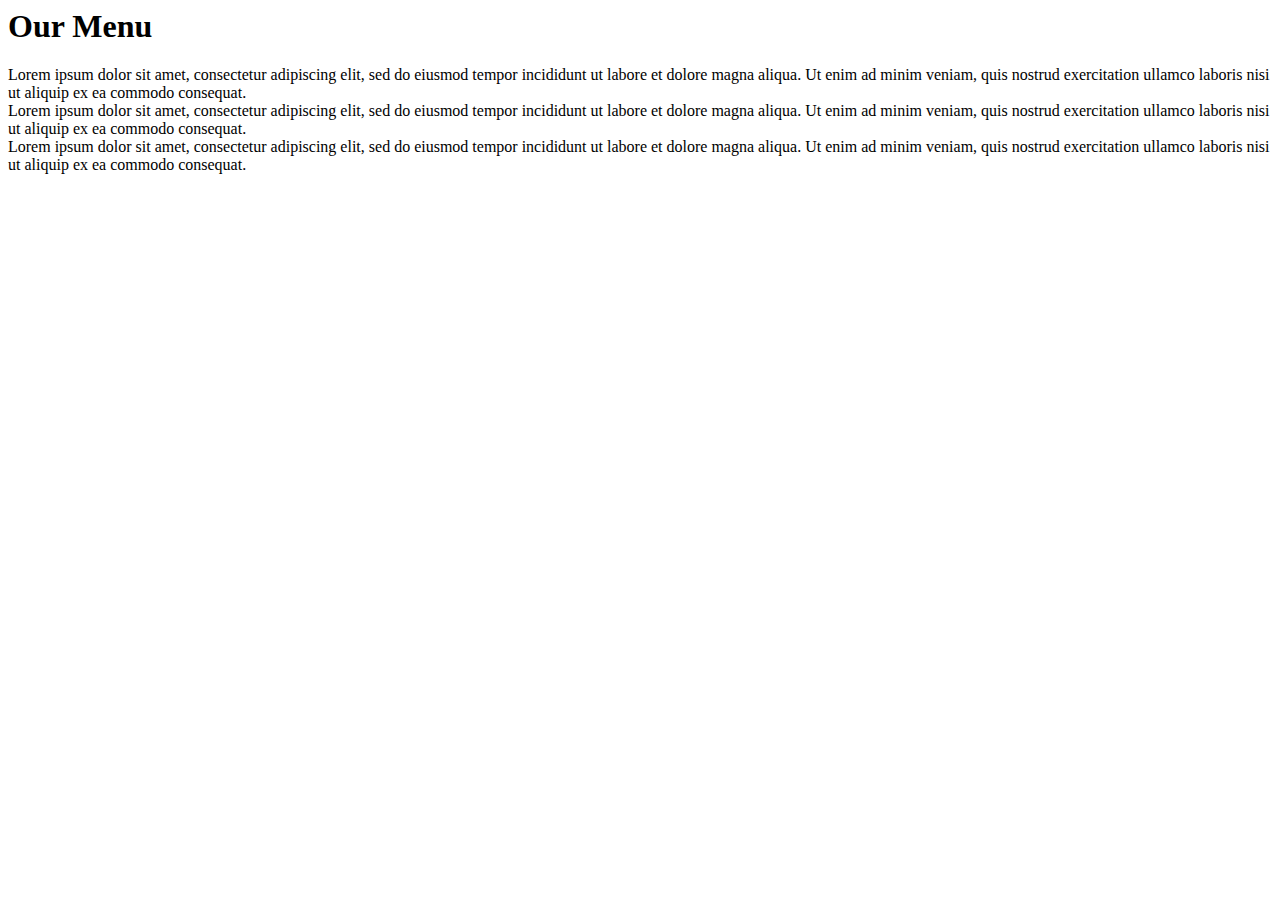
==== module2-solution/index.html @ f846b693 "Create index.html" ====
<html>
<head>
	<meta charset="utf-8">
	<meta http-equiv="X-UA-Compatible" content="IE=edge">
	<title>Assignment 2</title>
	<link rel="stylesheet" href="assignment-2.css">
	<style>
	*{
		box-sizing: border-box;
	}
	</style>
</head>
<body>
<h1>Our Menu</h1>
<div>
	<div>Lorem ipsum dolor sit amet, consectetur adipiscing elit, sed do eiusmod tempor incididunt ut labore et dolore magna aliqua. Ut enim ad minim veniam, quis nostrud exercitation ullamco laboris nisi ut aliquip ex ea commodo consequat.</div>
	<div>Lorem ipsum dolor sit amet, consectetur adipiscing elit, sed do eiusmod tempor incididunt ut labore et dolore magna aliqua. Ut enim ad minim veniam, quis nostrud exercitation ullamco laboris nisi ut aliquip ex ea commodo consequat.</div>
	<div>Lorem ipsum dolor sit amet, consectetur adipiscing elit, sed do eiusmod tempor incididunt ut labore et dolore magna aliqua. Ut enim ad minim veniam, quis nostrud exercitation ullamco laboris nisi ut aliquip ex ea commodo consequat.</div>
</div>
</body>
</html>
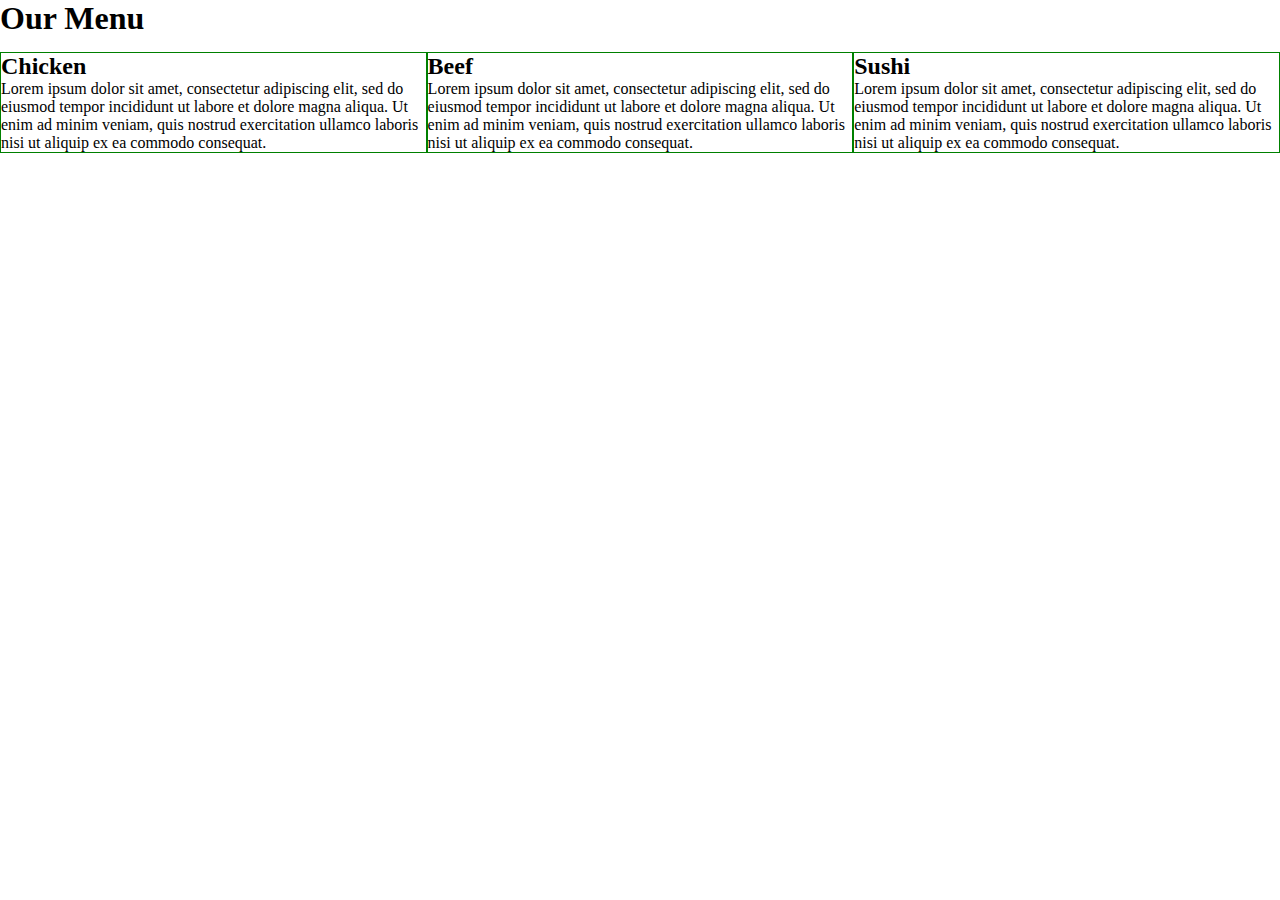
==== commit f6892d92: "Update index.html" ====
--- a/module2-solution/index.html
+++ b/module2-solution/index.html
@@ -3,19 +3,28 @@
 	<meta charset="utf-8">
 	<meta http-equiv="X-UA-Compatible" content="IE=edge">
 	<title>Assignment 2</title>
-	<link rel="stylesheet" href="assignment-2.css">
+	<link rel="stylesheet" href="css/style.css">
 	<style>
 	*{
-		box-sizing: border-box;
+	box-sizing: border-box;
+  	margin: 0;
+  	padding: 0;
 	}
 	</style>
 </head>
 <body>
 <h1>Our Menu</h1>
-<div>
-	<div>Lorem ipsum dolor sit amet, consectetur adipiscing elit, sed do eiusmod tempor incididunt ut labore et dolore magna aliqua. Ut enim ad minim veniam, quis nostrud exercitation ullamco laboris nisi ut aliquip ex ea commodo consequat.</div>
-	<div>Lorem ipsum dolor sit amet, consectetur adipiscing elit, sed do eiusmod tempor incididunt ut labore et dolore magna aliqua. Ut enim ad minim veniam, quis nostrud exercitation ullamco laboris nisi ut aliquip ex ea commodo consequat.</div>
-	<div>Lorem ipsum dolor sit amet, consectetur adipiscing elit, sed do eiusmod tempor incididunt ut labore et dolore magna aliqua. Ut enim ad minim veniam, quis nostrud exercitation ullamco laboris nisi ut aliquip ex ea commodo consequat.</div>
+<div class="col-lg-4 col-md-6 col-sm-12">
+	<h2 id="p1">Chicken</h2>
+		Lorem ipsum dolor sit amet, consectetur adipiscing elit, sed do eiusmod tempor incididunt ut labore et dolore magna aliqua. Ut enim ad minim veniam, quis nostrud exercitation ullamco laboris nisi ut aliquip ex ea commodo consequat.
+		</div>
+<div class="col-lg-4 col-md-6 col-sm-12">
+	<h2 id="p2">Beef</h2>
+	Lorem ipsum dolor sit amet, consectetur adipiscing elit, sed do eiusmod tempor incididunt ut labore et dolore magna aliqua. Ut enim ad minim veniam, quis nostrud exercitation ullamco laboris nisi ut aliquip ex ea commodo consequat.
+	</div>
+<div class="col-lg-4 col-md-12 col-sm-12">
+	<h2 id="p3">Sushi</h2>
+	Lorem ipsum dolor sit amet, consectetur adipiscing elit, sed do eiusmod tempor incididunt ut labore et dolore magna aliqua. Ut enim ad minim veniam, quis nostrud exercitation ullamco laboris nisi ut aliquip ex ea commodo consequat.
 </div>
 </body>
 </html>
--- a/module2-solution/css/style.css
+++ b/module2-solution/css/style.css
@@ -0,0 +1,150 @@
+h1 {
+  margin-bottom: 15px;
+}
+
+p {
+  border: 1px solid black;
+  background-color: #A52A2A;
+  width: 90%;
+  height: 150px;
+  margin-right: auto;
+  margin-left: auto;
+  font-family: Helvetica;
+  color: white;
+}
+
+/* Simple Responsive Framework. */
+.row {
+  width: 100%;
+}
+
+/********** Large devices only **********/
+@media (min-width: 1200px) {
+  .col-lg-1, .col-lg-2, .col-lg-3, .col-lg-4, .col-lg-5, .col-lg-6, .col-lg-7, .col-lg-8, .col-lg-9, .col-lg-10, .col-lg-11, .col-lg-12 {
+    float: left;
+    border: 1px solid green;
+  }
+  .col-lg-1 {
+    width: 8.33%;
+  }
+  .col-lg-2 {
+    width: 16.66%;
+  }
+  .col-lg-3 {
+    width: 25%;
+  }
+  .col-lg-4 {
+    width: 33.33%;
+  }
+  .col-lg-5 {
+    width: 41.66%;
+  }
+  .col-lg-6 {
+    width: 50%;
+  }
+  .col-lg-7 {
+    width: 58.33%;
+  }
+  .col-lg-8 {
+    width: 66.66%;
+  }
+  .col-lg-9 {
+    width: 74.99%;
+  }
+  .col-lg-10 {
+    width: 83.33%;
+  }
+  .col-lg-11 {
+    width: 91.66%;
+  }
+  .col-lg-12 {
+    width: 100%;
+  }
+}
+
+/********** Medium devices only **********/
+@media (min-width: 992px) and (max-width: 1199px) {
+  .col-md-1, .col-md-2, .col-md-3, .col-md-4, .col-md-5, .col-md-6, .col-md-7, .col-md-8, .col-md-9, .col-md-10, .col-md-11, .col-md-12 {
+    float: left;
+    border: 1px solid green;
+  }
+  .col-md-1 {
+    width: 8.33%;
+  }
+  .col-md-2 {
+    width: 16.66%;
+  }
+  .col-md-3 {
+    width: 25%;
+  }
+  .col-md-4 {
+    width: 33.33%;
+  }
+  .col-md-5 {
+    width: 41.66%;
+  }
+  .col-md-6 {
+    width: 50%;
+  }
+  .col-md-7 {
+    width: 58.33%;
+  }
+  .col-md-8 {
+    width: 66.66%;
+  }
+  .col-md-9 {
+    width: 74.99%;
+  }
+  .col-md-10 {
+    width: 83.33%;
+  }
+  .col-md-11 {
+    width: 91.66%;
+  }
+  .col-md-12 {
+    width: 100%;
+  }
+}
+/********** Small devices only **********/
+@media (min-width: 992px) and (max-width: 1199px) {
+  .col-md-1, .col-md-2, .col-md-3, .col-md-4, .col-md-5, .col-md-6, .col-md-7, .col-md-8, .col-md-9, .col-md-10, .col-md-11, .col-md-12 {
+    float: left;
+    border: 1px solid green;
+  }
+  .col-md-1 {
+    width: 8.33%;
+  }
+  .col-md-2 {
+    width: 16.66%;
+  }
+  .col-md-3 {
+    width: 25%;
+  }
+  .col-md-4 {
+    width: 33.33%;
+  }
+  .col-md-5 {
+    width: 41.66%;
+  }
+  .col-md-6 {
+    width: 50%;
+  }
+  .col-md-7 {
+    width: 58.33%;
+  }
+  .col-md-8 {
+    width: 66.66%;
+  }
+  .col-md-9 {
+    width: 74.99%;
+  }
+  .col-md-10 {
+    width: 83.33%;
+  }
+  .col-md-11 {
+    width: 91.66%;
+  }
+  .col-md-12 {
+    width: 100%;
+  }
+}
